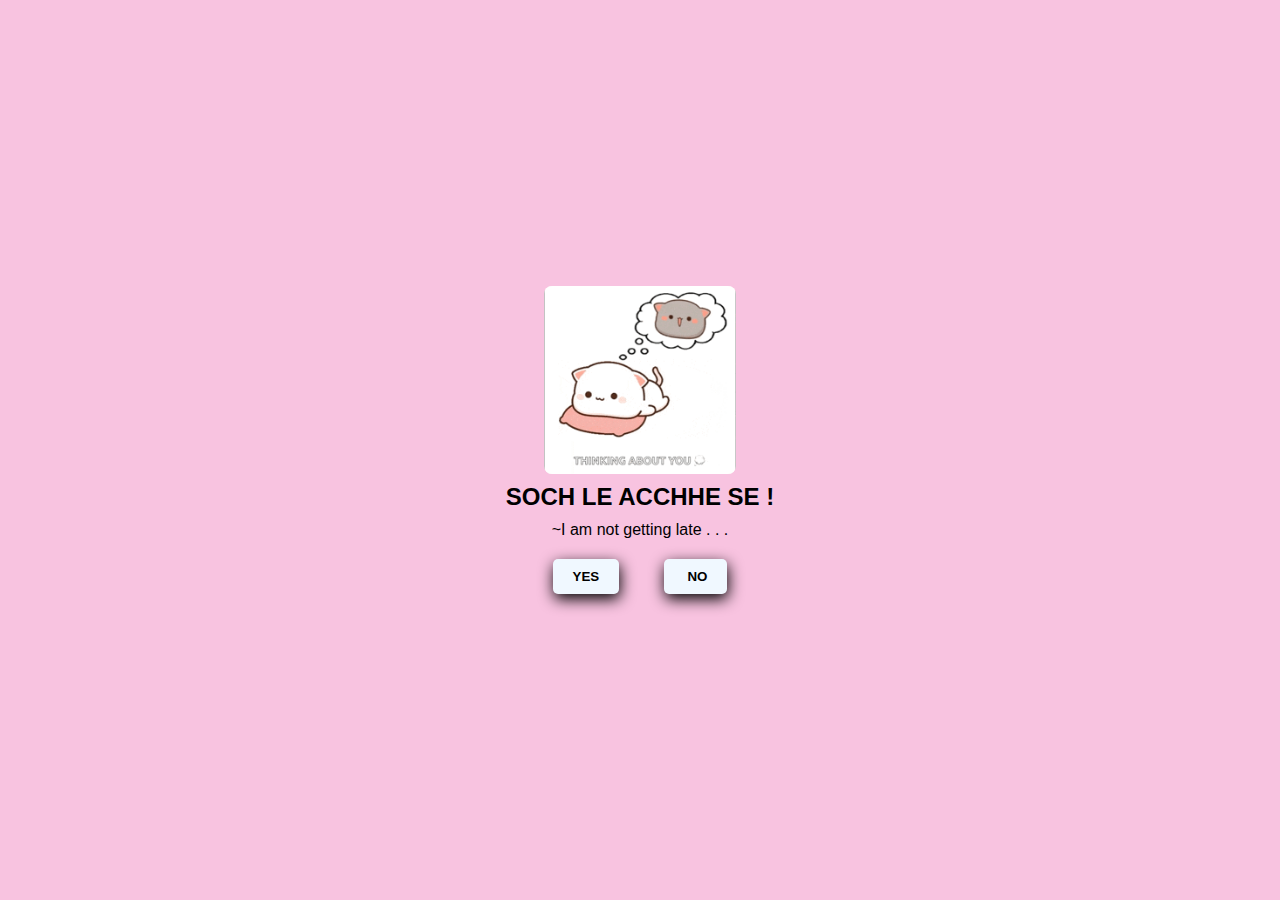
==== app/pages/soch_le1.html @ 47b87cca "Add files via upload" ====
<!DOCTYPE html>
<html lang="en">
<head>
    <meta charset="UTF-8">
    <meta name="viewport" content="width=device-width, initial-scale=1.0">
    <title>proposal</title>
    <link rel="stylesheet" href="/app/style.css">
</head>
<body>

    <div class="whole">
        <img src="/app/gif/soch_le1.gif">
        <h2>SOCH LE ACCHHE SE ! </h2>
        <p>~I am not getting late . . .</p>
        <span>
            <a href="/app/pages/yes.html"><button>YES</button></a>
            <a href="/app/pages/soch_le2.html"><button>&nbsp;NO</button></a>

        </span>
    </div>
</body>
</html>
---- app/style.css ----
*{
    padding: 0;
    margin: 0;
}
body{
    width:100%;
    height: 100vh;
    font-family: sans-serif;
    background-color: rgb(248, 195, 224);
}
.whole{
    width:100%;
    height: 100vh;
    display:flex;
    flex-direction: column;
    align-items: center;
    justify-content: center;
}
img{
    margin-bottom: 9px;
    width: 15%;
    border-radius: 8px;
    background-color: rgb(252, 241, 241);
}
span{
    display: inline;
}
button{
    padding: 10px 20px;
    margin: 20px;
    font-weight: 600;
    border: 0;
    border-radius: 5px;
    background-color: aliceblue;
    box-shadow: 1px 5px 15px ;
}
p{
    margin-top: 10px;
}
.no:hover{
    translate: 250px -190px ;
}
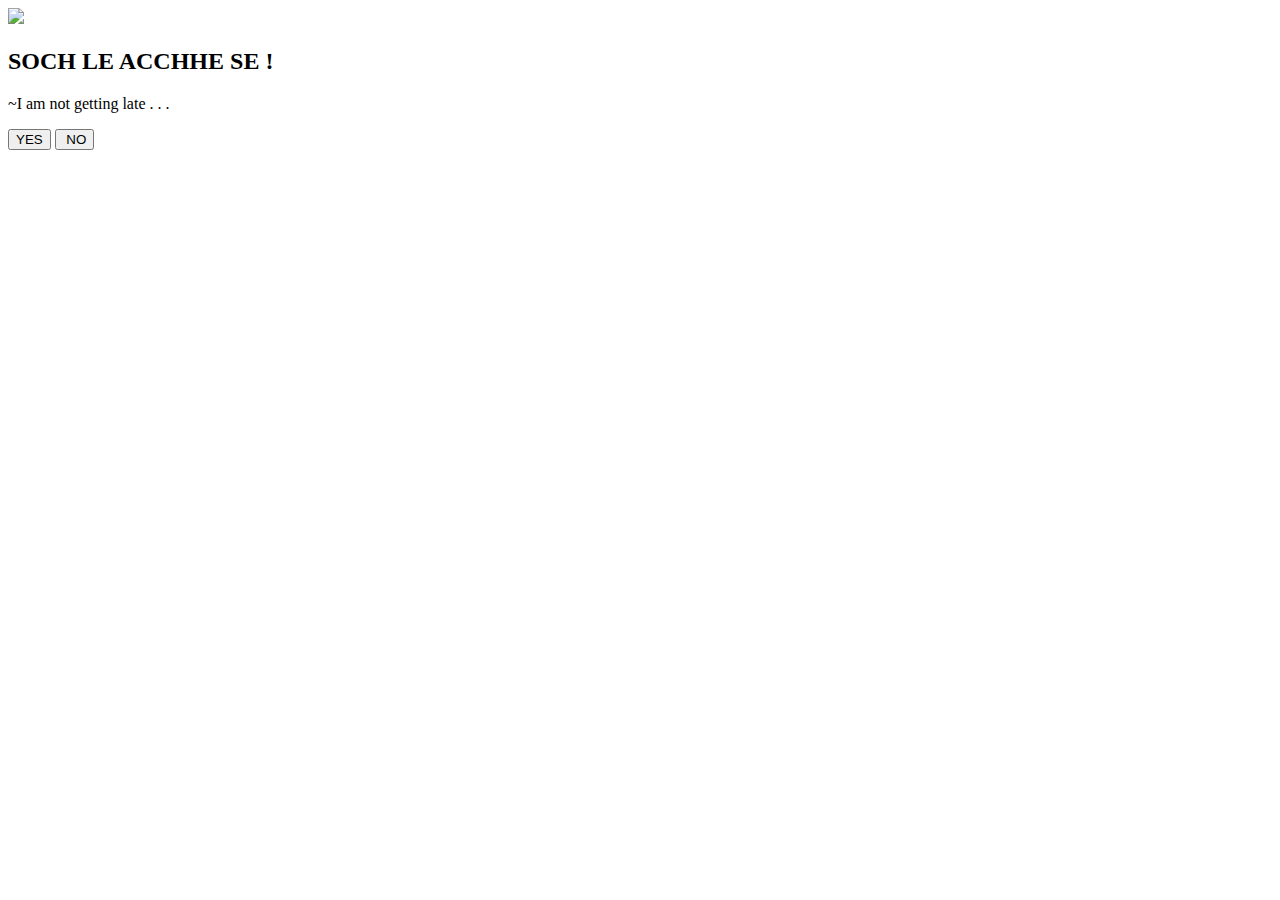
==== commit 684dde77: "Update soch_le1.html" ====
--- a/app/pages/soch_le1.html
+++ b/app/pages/soch_le1.html
@@ -4,19 +4,19 @@
     <meta charset="UTF-8">
     <meta name="viewport" content="width=device-width, initial-scale=1.0">
     <title>proposal</title>
-    <link rel="stylesheet" href="/app/style.css">
+    <link rel="stylesheet" href="app/style.css">
 </head>
 <body>
 
     <div class="whole">
-        <img src="/app/gif/soch_le1.gif">
+        <img src="app/gif/soch_le1.gif">
         <h2>SOCH LE ACCHHE SE ! </h2>
         <p>~I am not getting late . . .</p>
         <span>
-            <a href="/app/pages/yes.html"><button>YES</button></a>
-            <a href="/app/pages/soch_le2.html"><button>&nbsp;NO</button></a>
+            <a href="app/pages/yes.html"><button>YES</button></a>
+            <a href="app/pages/soch_le2.html"><button>&nbsp;NO</button></a>
 
         </span>
     </div>
 </body>
-</html>+</html>
